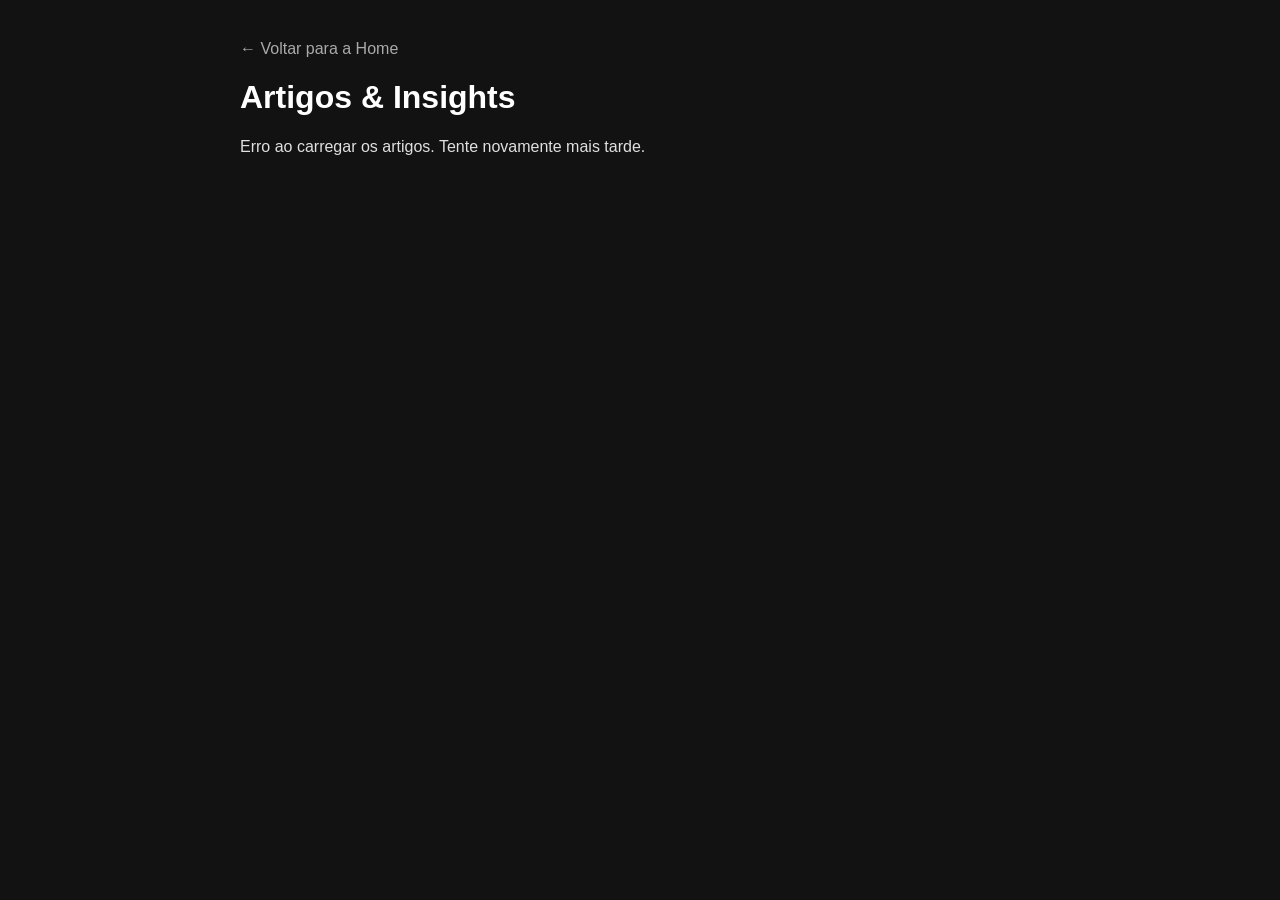
==== blog/index.html @ 58fec2fb "Adicionar arquivos HTML para exibição de artigos no blog" ====
<!DOCTYPE html>
<html lang="pt-BR">
<head>
    <meta charset="UTF-8">
    <meta name="viewport" content="width=device-width, initial-scale=1.0">
    <title>Blog | Jailson</title>
    <style>
        body { font-family: sans-serif; background: #121212; color: #e0e0e0; max-width: 800px; margin: 40px auto; padding: 0 20px; }
        h1 { color: #fff; }
        .post-card { border-bottom: 1px solid #333; padding: 20px 0; }
        .post-card a { color: #4fc3f7; text-decoration: none; font-size: 1.2rem; font-weight: bold; }
        .post-card p { color: #aaa; margin: 8px 0 0 0; }
        .post-date { font-size: 0.85rem; color: #666; }
    </style>
</head>
<body>

    <a href="../" style="color: #aaa; text-decoration: none;">← Voltar para a Home</a>
    <h1>Artigos & Insights</h1>
    
    <div id="posts-list">Carregando artigos...</div>

    <script>
        // Configurações do seu repositório
        const owner = 'jailsonsb2'; 
        const repo = 'jailson';     
        const path = 'blog/posts';  

        async function loadPosts() {
            const listElement = document.getElementById('posts-list');
            try {
                // 1. Busca a lista de arquivos na pasta do GitHub
                const response = await fetch(`https://api.github.com/repos/${owner}/${repo}/contents/${path}`);
                if (!response.ok) throw new Error('Erro ao buscar posts');
                
                const files = await response.json();
                
                // Filtra apenas arquivos markdown (.md)
                const mdFiles = files.filter(file => file.name.endsWith('.md'));
                
                if (mdFiles.length === 0) {
                    listElement.innerHTML = '<p>Nenhum artigo publicado ainda.</p>';
                    return;
                }

                listElement.innerHTML = ''; // Limpa o "Carregando"

                // 2. Loop para ler cada arquivo e renderizar na tela
                for (const file of mdFiles) {
                    const rawResponse = await fetch(file.download_url);
                    const text = await rawResponse.text();
                    
                    // Regex simples para extrair o Frontmatter (título e descrição que o Pages CMS salva)
                    const titleMatch = text.match(/title:\s*(.*)/);
                    const descMatch = text.match(/description:\s*(.*)/);
                    const dateMatch = text.match(/date:\s*(.*)/);

                    const title = titleMatch ? titleMatch[1].replace(/['"]/g, '') : file.name;
                    const desc = descMatch ? descMatch[1].replace(/['"]/g, '') : '';
                    let dateStr = dateMatch ? dateMatch[1] : '';
                    if (dateStr) dateStr = new Date(dateStr).toLocaleDateString('pt-BR');

                    // Nome do arquivo sem .md para criar o link limpo
                    const slug = file.name.replace('.md', '');

                    // Cria o HTML do card do post
                    const card = document.createElement('div');
                    card.className = 'post-card';
                    card.innerHTML = `
                        <a href="post.html?p=${slug}">${title}</a>
                        <div class="post-date">${dateStr}</div>
                        <p>${desc}</p>
                    `;
                    listElement.appendChild(card);
                }
            } catch (error) {
                listElement.innerHTML = '<p>Erro ao carregar os artigos. Tente novamente mais tarde.</p>';
                console.error(error);
            }
        }

        loadPosts();
    </script>
</body>
</html>
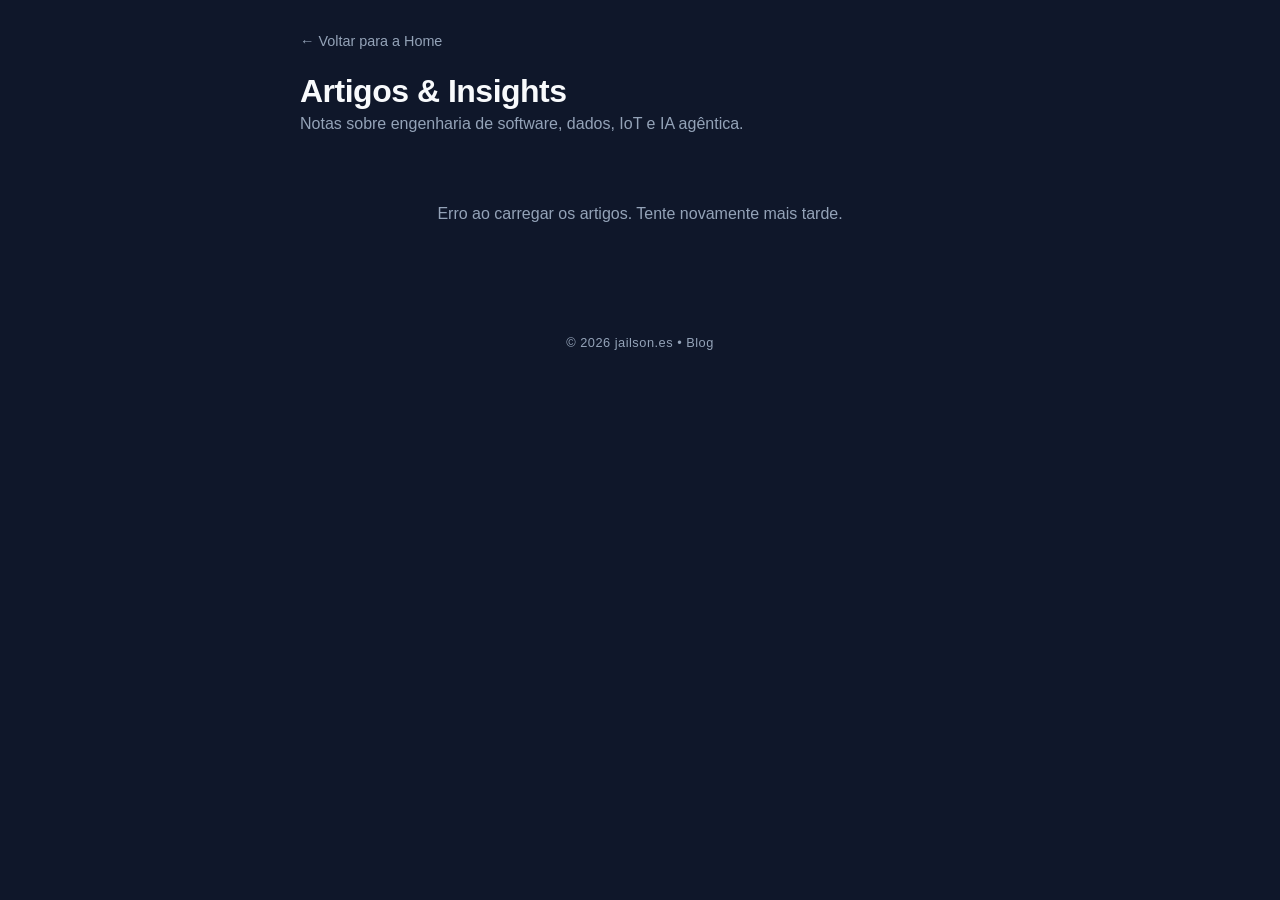
==== commit a1e877da: "Adicionar configuração do Pages CMS, criar página do blog e primeiro post" ====
--- a/blog/index.html
+++ b/blog/index.html
@@ -3,78 +3,216 @@
 <head>
     <meta charset="UTF-8">
     <meta name="viewport" content="width=device-width, initial-scale=1.0">
-    <title>Blog | Jailson</title>
+    <title>Blog | Jailson Bezerra</title>
+    <meta name="description" content="Artigos e insights de Jailson Bezerra sobre engenharia de software, dados, IoT e IA agêntica.">
     <style>
-        body { font-family: sans-serif; background: #121212; color: #e0e0e0; max-width: 800px; margin: 40px auto; padding: 0 20px; }
-        h1 { color: #fff; }
-        .post-card { border-bottom: 1px solid #333; padding: 20px 0; }
-        .post-card a { color: #4fc3f7; text-decoration: none; font-size: 1.2rem; font-weight: bold; }
-        .post-card p { color: #aaa; margin: 8px 0 0 0; }
-        .post-date { font-size: 0.85rem; color: #666; }
+        :root {
+            --bg-color: #0f172a;
+            --card-bg: #1e293b;
+            --text-primary: #f8fafc;
+            --text-secondary: #94a3b8;
+            --accent: #38bdf8;
+            --accent-hover: #0ea5e9;
+        }
+
+        * {
+            box-sizing: border-box;
+            margin: 0;
+            padding: 0;
+            font-family: 'Segoe UI', Roboto, Helvetica, Arial, sans-serif;
+        }
+
+        body {
+            background-color: var(--bg-color);
+            color: var(--text-primary);
+            display: flex;
+            flex-direction: column;
+            align-items: center;
+            padding: 2rem 1rem;
+            min-height: 100vh;
+        }
+
+        .container {
+            max-width: 680px;
+            width: 100%;
+        }
+
+        .back-link {
+            display: inline-block;
+            color: var(--text-secondary);
+            text-decoration: none;
+            font-size: 0.9rem;
+            margin-bottom: 1.5rem;
+            transition: color 0.2s;
+        }
+
+        .back-link:hover {
+            color: var(--accent);
+        }
+
+        h1 {
+            font-size: 2rem;
+            margin-bottom: 0.3rem;
+            letter-spacing: -0.5px;
+        }
+
+        .subtitle {
+            color: var(--text-secondary);
+            margin-bottom: 2.5rem;
+            font-size: 1rem;
+        }
+
+        .posts-grid {
+            display: grid;
+            gap: 1rem;
+        }
+
+        .post-card {
+            background-color: var(--card-bg);
+            padding: 1.25rem;
+            border-radius: 12px;
+            text-decoration: none;
+            color: var(--text-primary);
+            transition: transform 0.2s, background-color 0.2s, border-color 0.2s;
+            display: block;
+            border: 1px solid rgba(56, 189, 248, 0.05);
+        }
+
+        .post-card:hover {
+            transform: translateY(-3px);
+            background-color: #243249;
+            border-color: var(--accent);
+        }
+
+        .post-title {
+            font-weight: 700;
+            font-size: 1.15rem;
+            display: block;
+            margin-bottom: 0.4rem;
+        }
+
+        .post-date {
+            font-size: 0.8rem;
+            color: var(--accent);
+            font-weight: 600;
+            text-transform: uppercase;
+            letter-spacing: 0.5px;
+        }
+
+        .post-desc {
+            font-size: 0.9rem;
+            color: var(--text-secondary);
+            line-height: 1.4;
+            margin-top: 0.5rem;
+        }
+
+        .state-message {
+            color: var(--text-secondary);
+            padding: 2rem 0;
+            text-align: center;
+        }
+
+        footer {
+            margin-top: 5rem;
+            font-size: 0.8rem;
+            color: var(--text-secondary);
+            letter-spacing: 0.5px;
+            text-align: center;
+        }
     </style>
 </head>
 <body>
 
-    <a href="../" style="color: #aaa; text-decoration: none;">← Voltar para a Home</a>
-    <h1>Artigos & Insights</h1>
-    
-    <div id="posts-list">Carregando artigos...</div>
+    <div class="container">
+        <a href="../" class="back-link">&larr; Voltar para a Home</a>
+
+        <h1>Artigos & Insights</h1>
+        <p class="subtitle">Notas sobre engenharia de software, dados, IoT e IA agêntica.</p>
+
+        <div id="posts-list" class="posts-grid">
+            <p class="state-message">Carregando artigos...</p>
+        </div>
+
+        <footer>
+            &copy; 2026 jailson.es &bull; Blog
+        </footer>
+    </div>
 
     <script>
-        // Configurações do seu repositório
-        const owner = 'jailsonsb2'; 
-        const repo = 'jailson';     
-        const path = 'blog/posts';  
+        // Configurações do repositório GitHub onde o Pages CMS grava os posts
+        const owner = 'jailsonsb2';
+        const repo = 'jailson';
+        const path = 'blog/posts';
+        const branch = 'main';
+
+        function parseFrontmatter(text) {
+            const match = text.match(/^---\s*[\r\n]([\s\S]*?)[\r\n]---/);
+            const data = {};
+            if (match) {
+                match[1].split(/\r?\n/).forEach(line => {
+                    const idx = line.indexOf(':');
+                    if (idx === -1) return;
+                    const key = line.slice(0, idx).trim();
+                    let value = line.slice(idx + 1).trim();
+                    value = value.replace(/^['"]|['"]$/g, '');
+                    data[key] = value;
+                });
+            }
+            return data;
+        }
 
         async function loadPosts() {
             const listElement = document.getElementById('posts-list');
             try {
-                // 1. Busca a lista de arquivos na pasta do GitHub
-                const response = await fetch(`https://api.github.com/repos/${owner}/${repo}/contents/${path}`);
+                // Listagem via jsDelivr (CDN, sem o limite de 60 req/h por IP da API do GitHub)
+                const response = await fetch(`https://data.jsdelivr.com/v1/packages/gh/${owner}/${repo}@${branch}/flat`);
                 if (!response.ok) throw new Error('Erro ao buscar posts');
-                
-                const files = await response.json();
-                
-                // Filtra apenas arquivos markdown (.md)
-                const mdFiles = files.filter(file => file.name.endsWith('.md'));
-                
+
+                const data = await response.json();
+                const prefix = `/${path}/`;
+                const mdFiles = (data.files || [])
+                    .filter(file => file.name.startsWith(prefix) && file.name.endsWith('.md'))
+                    .map(file => file.name.slice(prefix.length));
+
                 if (mdFiles.length === 0) {
-                    listElement.innerHTML = '<p>Nenhum artigo publicado ainda.</p>';
+                    listElement.innerHTML = '<p class="state-message">Nenhum artigo publicado ainda.</p>';
                     return;
                 }
 
-                listElement.innerHTML = ''; // Limpa o "Carregando"
-
-                // 2. Loop para ler cada arquivo e renderizar na tela
-                for (const file of mdFiles) {
-                    const rawResponse = await fetch(file.download_url);
+                // Conteúdo sempre buscado direto do GitHub (raw), sem cache de CDN e sem limite prático
+                const posts = await Promise.all(mdFiles.map(async filename => {
+                    const rawResponse = await fetch(`https://raw.githubusercontent.com/${owner}/${repo}/${branch}/${path}/${filename}`);
                     const text = await rawResponse.text();
-                    
-                    // Regex simples para extrair o Frontmatter (título e descrição que o Pages CMS salva)
-                    const titleMatch = text.match(/title:\s*(.*)/);
-                    const descMatch = text.match(/description:\s*(.*)/);
-                    const dateMatch = text.match(/date:\s*(.*)/);
-
-                    const title = titleMatch ? titleMatch[1].replace(/['"]/g, '') : file.name;
-                    const desc = descMatch ? descMatch[1].replace(/['"]/g, '') : '';
-                    let dateStr = dateMatch ? dateMatch[1] : '';
-                    if (dateStr) dateStr = new Date(dateStr).toLocaleDateString('pt-BR');
-
-                    // Nome do arquivo sem .md para criar o link limpo
-                    const slug = file.name.replace('.md', '');
-
-                    // Cria o HTML do card do post
-                    const card = document.createElement('div');
+                    const meta = parseFrontmatter(text);
+                    return {
+                        slug: filename.replace(/\.md$/, ''),
+                        title: meta.title || filename,
+                        description: meta.description || '',
+                        date: meta.date ? new Date(meta.date) : null
+                    };
+                }));
+
+                // Mais recentes primeiro
+                posts.sort((a, b) => (b.date || 0) - (a.date || 0));
+
+                listElement.innerHTML = '';
+                posts.forEach(post => {
+                    const dateStr = post.date
+                        ? post.date.toLocaleDateString('pt-BR', { day: '2-digit', month: 'long', year: 'numeric' })
+                        : '';
+
+                    const card = document.createElement('a');
                     card.className = 'post-card';
+                    card.href = `posts/post.html?p=${encodeURIComponent(post.slug)}`;
                     card.innerHTML = `
-                        <a href="post.html?p=${slug}">${title}</a>
-                        <div class="post-date">${dateStr}</div>
-                        <p>${desc}</p>
+                        <span class="post-date">${dateStr}</span>
+                        <span class="post-title">${post.title}</span>
+                        <p class="post-desc">${post.description}</p>
                     `;
                     listElement.appendChild(card);
-                }
+                });
             } catch (error) {
-                listElement.innerHTML = '<p>Erro ao carregar os artigos. Tente novamente mais tarde.</p>';
+                listElement.innerHTML = '<p class="state-message">Erro ao carregar os artigos. Tente novamente mais tarde.</p>';
                 console.error(error);
             }
         }
@@ -82,4 +220,4 @@
         loadPosts();
     </script>
 </body>
-</html>+</html>
